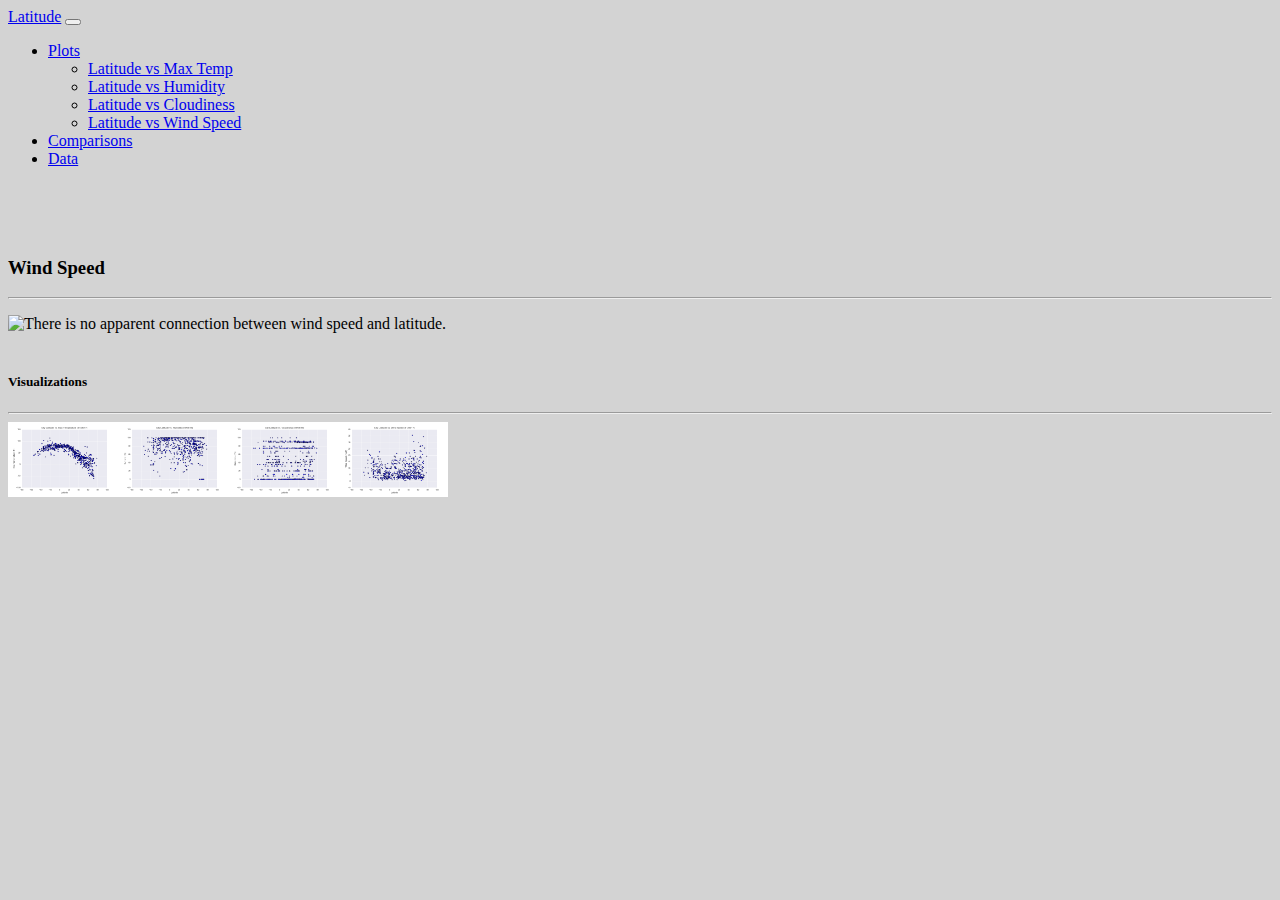
==== windspeed1.html @ 7141d069 "This is the final code" ====
<!DOCTYPE html>
<html lang="en">

<head>
  <meta charset="UTF-8">
  <title></title>
  <link href="https://cdn.jsdelivr.net/npm/bootstrap@5.0.1/dist/css/bootstrap.min.css" rel="stylesheet" integrity="sha384-+0n0xVW2eSR5OomGNYDnhzAbDsOXxcvSN1TPprVMTNDbiYZCxYbOOl7+AMvyTG2x" crossorigin="anonymous">
  <link rel="stylesheet" href="style.css">
</head>
<body style="background-color:lightgrey;">

<div class="row">
      <!--navbar-->
      <div class="col-lg-12">
        <nav class="navbar navbar-expand-lg navbar-light bg-light">
          <div class="container-fluid">
            <a href="landingv1.html" class="btn btn-info" role="button">Latitude</a>
             
            <button class="navbar-toggler" type="button" data-bs-toggle="collapse" data-bs-target="#navbarNavDropdown" aria-controls="navbarNavDropdown" aria-expanded="false" aria-label="Toggle navigation">
              <span class="navbar-toggler-icon"></span>
            </button>
            <div class="collapse navbar-collapse justify-content-end" id="navbarNavDropdown">
              <ul class="navbar-nav">
                <li class="nav-item dropdown">
                  <a class="nav-link dropdown-toggle" href="#" id="navbarDropdownMenuLink" role="button" data-bs-toggle="dropdown" aria-expanded="false">Plots</a>
                  <ul class="dropdown-menu" aria-labelledby="navbarDropdownMenuLink">
                    <li><a class="dropdown-item" href="max-temp1.html">Latitude vs Max Temp</a></li>
                    <li><a class="dropdown-item" href="humidity1.html">Latitude vs Humidity</a></li>
                    <li><a class="dropdown-item" href="cloudiness1.html">Latitude vs Cloudiness</a></li>
                    <li><a class="dropdown-item" href="windspeed1.html">Latitude vs Wind Speed</a></li>
                  </ul>
                </li>
                <li class="nav-item">
                  <a class="nav-link" href="comparisons.html">Comparisons</a>
                </li>
                <li class="nav-item">
                  <a class="nav-link" href="data.html">Data</a>
                </li>
              </ul>
            </div>
          </div>
        </nav>
      </div>
    </div>

<br>
<br>

    <div class="container">
    <div class="row">
	<div class="col-md-7">
    <div class="card">
   	<div class="card-body">
    <br>
        <h3 class="card-title"><p class="text-info">Wind Speed</p></h3>

  <hr>
        <p class="card-text">
        <style>
        img {
        float: left;
        }
        </style>
          <img class="img3" src="file:///C:/Users/popes/OneDrive/Desktop/web-design-challenge/Resources/assets/images/Fig4.png">
          There is no apparent connection between wind speed and latitude.
          <br>
          <br>

        </p>
        
      
    </div>
    </div>
    </div>
    <div class="col-md-3">
    <div class="card">
    <div class="card-body">

        <h5 class="card-title">
          <p class="text-info">Visualizations</h5></p>
        <hr>

    <div class="row">
    <div class="container1">
        <a href="max-temp1.html" class="thumbnail"><img  class="img2" src="Resources/assets/images/Fig1.png"></a>

        <a href="humidity1.html" class="thumbnail"><img class="img2" src="Resources/assets/images/Fig2.png"></a>
    
        <a href="cloudiness1.html" class="thumbnail"><img class="img2" src="Resources/assets/images/Fig3.png"></a>
    
        <a href="windspeed1.html" class="thumbnail"><img class="img2" src="Resources/assets/images/Fig4.png"></a>
    

    </div>
    </div>
    </div>
    </div>
    </div>
    </div>
    </div>
    </div>

<script src="https://cdn.jsdelivr.net/npm/bootstrap@5.0.1/dist/js/bootstrap.bundle.min.js" integrity="sha384-gtEjrD/SeCtmISkJkNUaaKMoLD0//ElJ19smozuHV6z3Iehds+3Ulb9Bn9Plx0x4" crossorigin="anonymous"></script>
</body>
---- style.css ----
.img1{
    max-height:600px;
    max-width:600px;
    height:auto;
    width:auto;
}
.img2{
    max-height:110px;
    max-width:110px;
    height:auto;
    width:auto;
}

.img3 {
	max-width: 100%;
	height: auto;
}

.img4{
    max-height:400px;
    max-width:400px;
    height:auto;
    width:auto;
}
.container1 {
  position: relative;
  text-align: center;

}
.tborder {
	border: 1px solid teal;
}

table tr {
    border-bottom: 1px solid lightgray;
}

table tr:last-child { 
    border-bottom: none; 
}

table td, table th {
	padding:10px;

	.white-teal-back {
	color: white;
	background-color: teal;
	text-decoration: none;
	font-size: 40px;
}
.white-teal-back {
	color: white;
	background-color: teal;
	text-decoration: none;
	font-size: 40px;
}


.card h1 {
	color: teal;
}

.card h2 {
	color: teal;
	text-align: center;
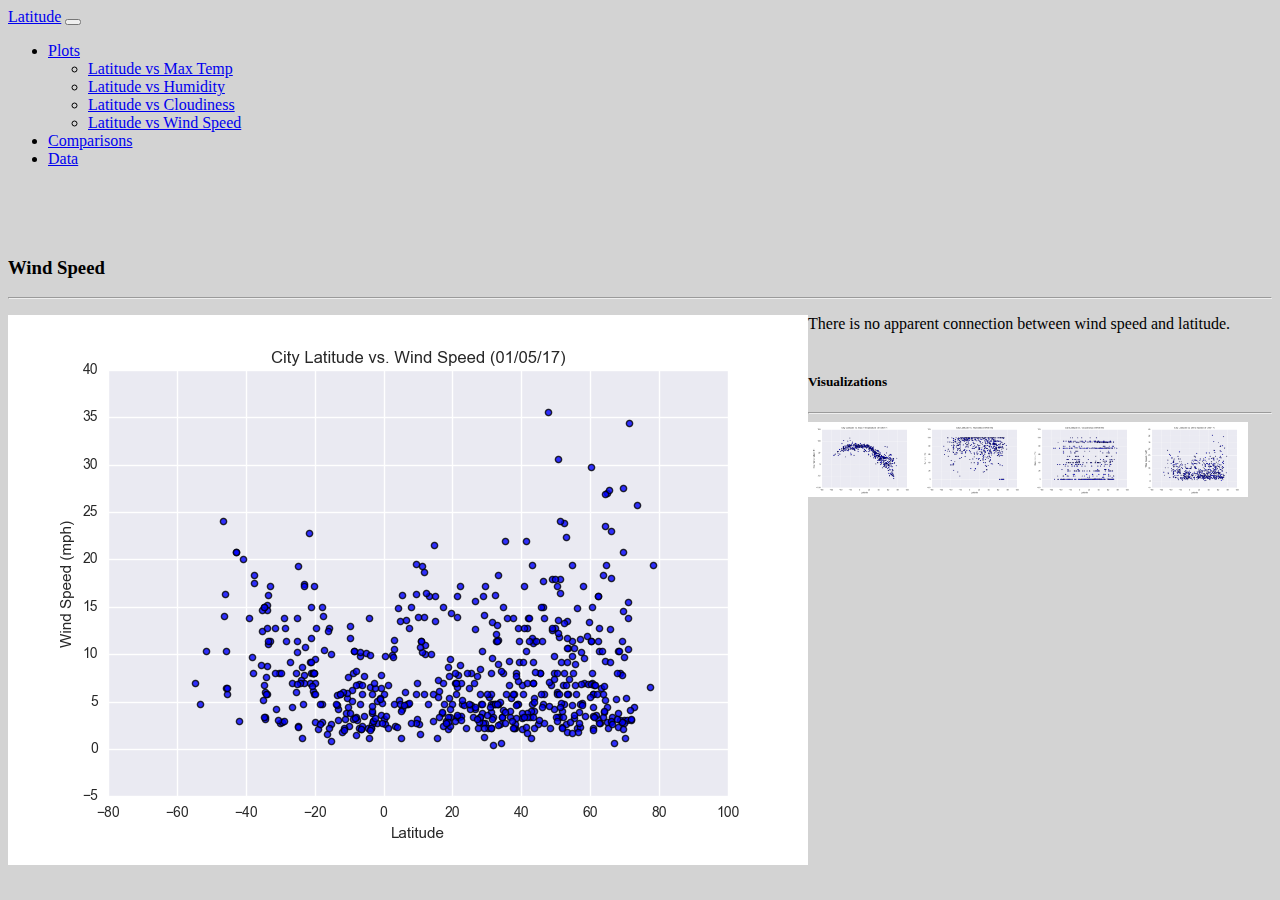
==== commit 0ad27325: "Updated the image locations for 2 files" ====
--- a/windspeed1.html
+++ b/windspeed1.html
@@ -61,7 +61,7 @@
         float: left;
         }
         </style>
-          <img class="img3" src="file:///C:/Users/popes/OneDrive/Desktop/web-design-challenge/Resources/assets/images/Fig4.png">
+          <img class="img3" src="Resources/assets/images/Fig4.png">
           There is no apparent connection between wind speed and latitude.
           <br>
           <br>
